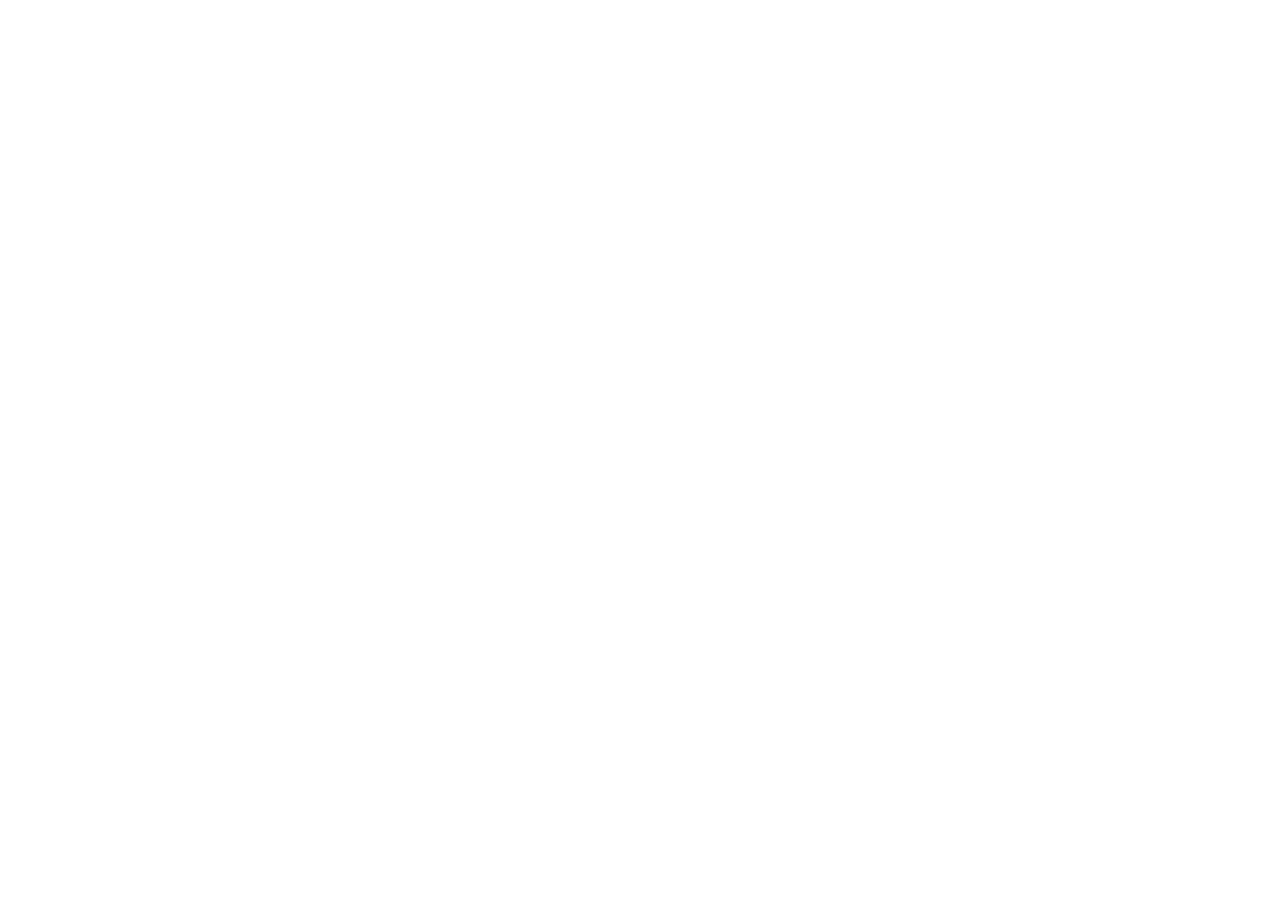
==== 03-homework/03-HW-ihor.html @ 51f2582a "homework 03 added" ====
<!DOCTYPE html>
<html lang="en">
<head>
    <meta charset="UTF-8">
    <meta name="viewport" content="width=device-width, initial-scale=1.0">
    <title>Homework 03</title>
</head>
<body>
    <script src="./03-HW-ihor.js"></script>
</body>
</html>
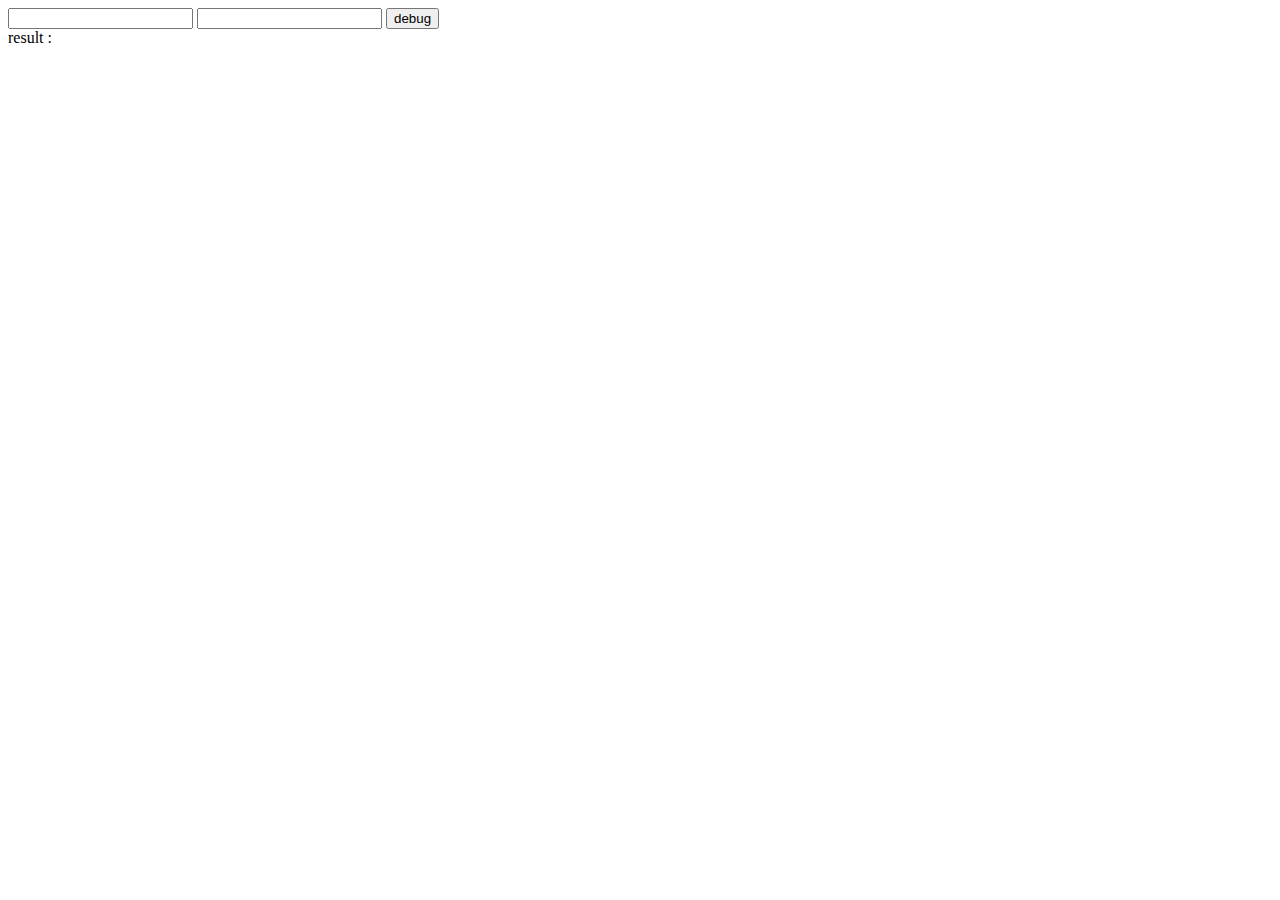
==== commit 1a87559e: "Homework 3" ====
--- a/03-homework/03-HW-ihor.html
+++ b/03-homework/03-HW-ihor.html
@@ -6,6 +6,18 @@
     <title>Homework 03</title>
 </head>
 <body>
+    <div>
+        <input id='value1'>
+        <input id='value2'>
+        <button onclick="fireEvent()">debug</button>
+        <div>result :</div><div id='result'></div>
+    </div>
     <script src="./03-HW-ihor.js"></script>
 </body>
+<script>
+    function fireEvent() {
+        console.log(document.getElementById('result'));
+         document.getElementById('result').innerHTML = getPow(document.getElementById('value1').value,document.getElementById('value2').value);
+    }
+</script>
 </html>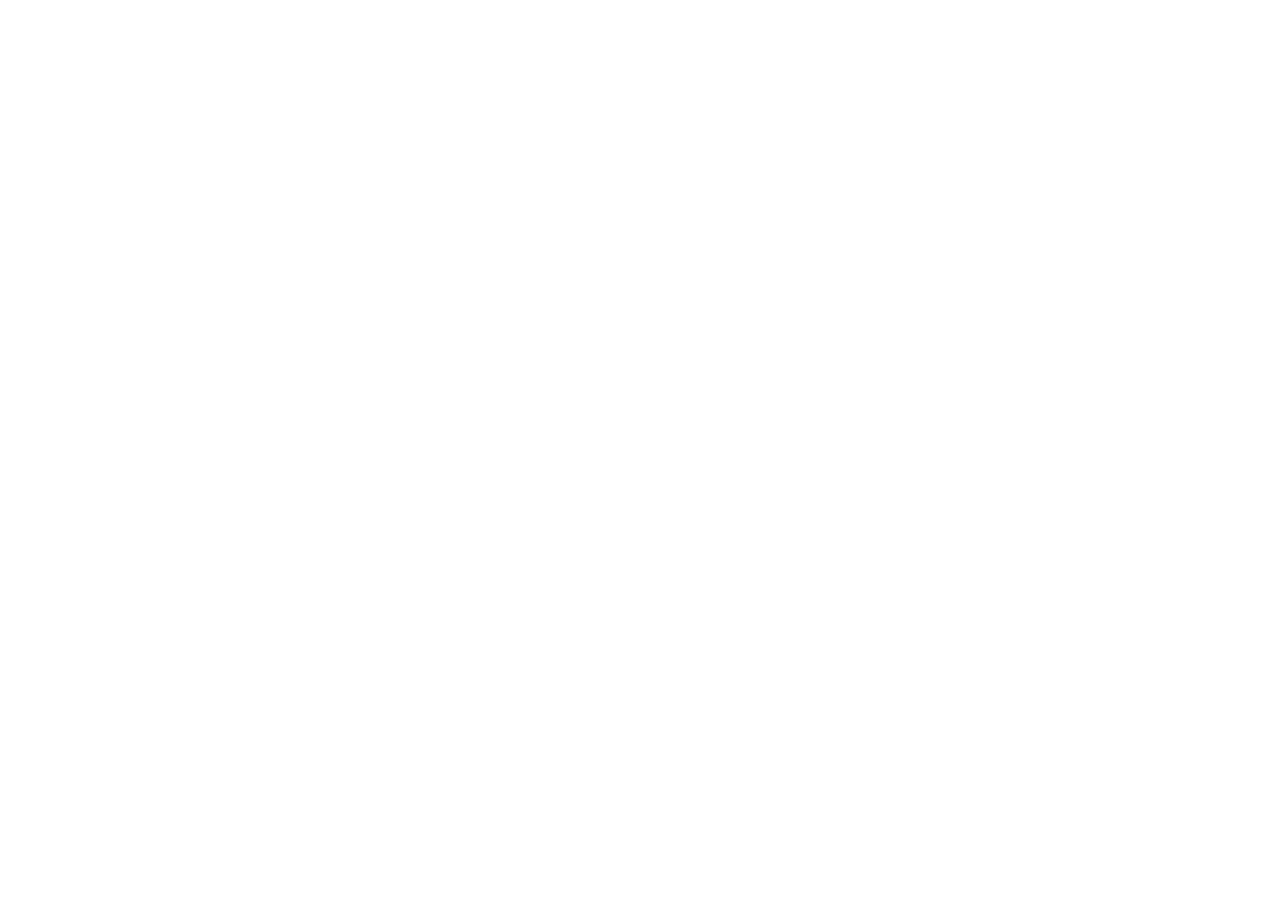
==== commit 552cbb9e: "homework done" ====
--- a/03-homework/03-HW-ihor.html
+++ b/03-homework/03-HW-ihor.html
@@ -6,18 +6,18 @@
     <title>Homework 03</title>
 </head>
 <body>
-    <div>
+    <!-- <div>
         <input id='value1'>
         <input id='value2'>
         <button onclick="fireEvent()">debug</button>
         <div>result :</div><div id='result'></div>
-    </div>
+    </div> -->
     <script src="./03-HW-ihor.js"></script>
 </body>
-<script>
+<!-- <script>
     function fireEvent() {
         console.log(document.getElementById('result'));
          document.getElementById('result').innerHTML = getPow(document.getElementById('value1').value,document.getElementById('value2').value);
     }
-</script>
+</script> -->
 </html>